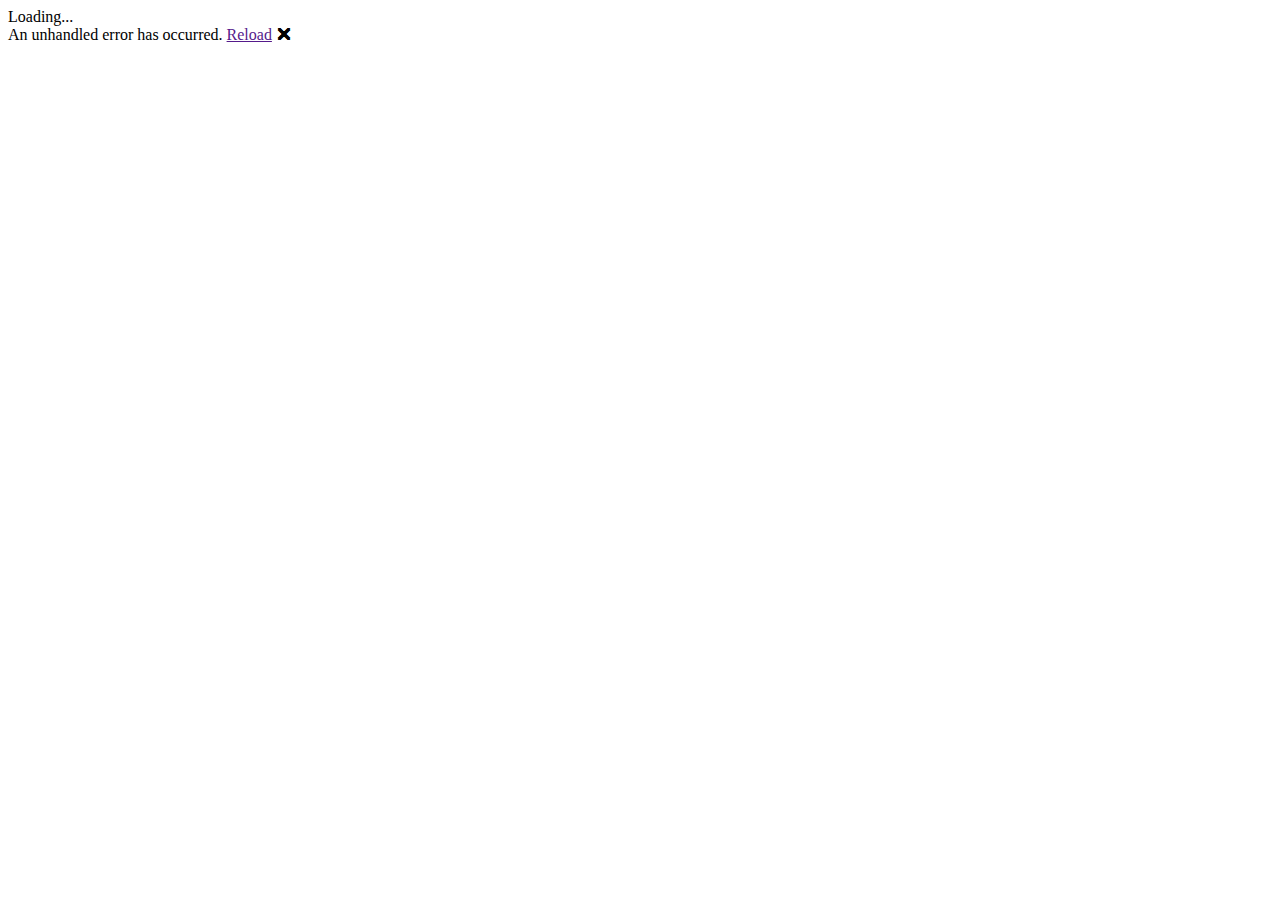
==== www.pwa.mysql/Client/wwwroot/index.html @ 26ce0368 "mysql" ====
<!DOCTYPE html>
<html>

<head>
    <meta charset="utf-8" />
    <meta name="viewport" content="width=device-width, initial-scale=1.0, maximum-scale=1.0, user-scalable=no" />
    <title>WorldWideWalk</title>
    <base href="/www/" />
    <link href="css/bootstrap/bootstrap.min.css" rel="stylesheet" />
    <link href="css/app.css" rel="stylesheet" />
    <link href="www.pwa.Client.styles.css" rel="stylesheet" />
    <link href = "css/leaflet.css" rel="stylesheet" />
</head>

<body>
    <div id="app">Loading...</div>

    <div id="blazor-error-ui">
        An unhandled error has occurred.
        <a href="" class="reload">Reload</a>
        <a class="dismiss">🗙</a>
    </div>
    <script src="_content/Microsoft.AspNetCore.Components.WebAssembly.Authentication/AuthenticationService.js"></script>
    <script src="_framework/blazor.webassembly.js"></script>
    <script src="js/leaflet.js"></script>
    <script src="js/www.js"></script>
    <script src="js/Chart.min.js"></script>
    <script src="_content/ChartJs.Blazor.Fork/ChartJsBlazorInterop.js"></script>
</body>

</html>
---- www.pwa.mysql/Client/wwwroot/css/app.css ----
@import url('open-iconic/font/css/open-iconic-bootstrap.min.css');

html, body {
    font-family: 'Helvetica Neue', Helvetica, Arial, sans-serif;
}

a, .btn-link {
    color: #0366d6;
}

.btn-primary {
    color: #fff;
    background-color: #1b6ec2;
    border-color: #1861ac;
}

.content {
    padding-top: 1.1rem;
}

.valid.modified:not([type=checkbox]) {
    outline: 1px solid #26b050;
}

.invalid {
    outline: 1px solid red;
}

.validation-message {
    color: red;
}

.pointer {
    cursor: pointer;
}

#blazor-error-ui {
    background: lightyellow;
    bottom: 0;
    box-shadow: 0 -1px 2px rgba(0, 0, 0, 0.2);
    display: none;
    left: 0;
    padding: 0.6rem 1.25rem 0.7rem 1.25rem;
    position: fixed;
    width: 100%;
    z-index: 1000;
}

    #blazor-error-ui .dismiss {
        cursor: pointer;
        position: absolute;
        right: 0.75rem;
        top: 0.5rem;
    }
---- www.pwa.mysql/Client/wwwroot/css/leaflet.css ----
/* required styles */

.leaflet-pane,
.leaflet-tile,
.leaflet-marker-icon,
.leaflet-marker-shadow,
.leaflet-tile-container,
.leaflet-pane > svg,
.leaflet-pane > canvas,
.leaflet-zoom-box,
.leaflet-image-layer,
.leaflet-layer {
	position: absolute;
	left: 0;
	top: 0;
	}
.leaflet-container {
	overflow: hidden;
	}
.leaflet-tile,
.leaflet-marker-icon,
.leaflet-marker-shadow {
	-webkit-user-select: none;
	   -moz-user-select: none;
	        user-select: none;
	  -webkit-user-drag: none;
	}
/* Prevents IE11 from highlighting tiles in blue */
.leaflet-tile::selection {
	background: transparent;
}
/* Safari renders non-retina tile on retina better with this, but Chrome is worse */
.leaflet-safari .leaflet-tile {
	image-rendering: -webkit-optimize-contrast;
	}
/* hack that prevents hw layers "stretching" when loading new tiles */
.leaflet-safari .leaflet-tile-container {
	width: 1600px;
	height: 1600px;
	-webkit-transform-origin: 0 0;
	}
.leaflet-marker-icon,
.leaflet-marker-shadow {
	display: block;
	}
/* .leaflet-container svg: reset svg max-width decleration shipped in Joomla! (joomla.org) 3.x */
/* .leaflet-container img: map is broken in FF if you have max-width: 100% on tiles */
.leaflet-container .leaflet-overlay-pane svg,
.leaflet-container .leaflet-marker-pane img,
.leaflet-container .leaflet-shadow-pane img,
.leaflet-container .leaflet-tile-pane img,
.leaflet-container img.leaflet-image-layer,
.leaflet-container .leaflet-tile {
	max-width: none !important;
	max-height: none !important;
	}

.leaflet-container.leaflet-touch-zoom {
	-ms-touch-action: pan-x pan-y;
	touch-action: pan-x pan-y;
	}
.leaflet-container.leaflet-touch-drag {
	-ms-touch-action: pinch-zoom;
	/* Fallback for FF which doesn't support pinch-zoom */
	touch-action: none;
	touch-action: pinch-zoom;
}
.leaflet-container.leaflet-touch-drag.leaflet-touch-zoom {
	-ms-touch-action: none;
	touch-action: none;
}
.leaflet-container {
	-webkit-tap-highlight-color: transparent;
}
.leaflet-container a {
	-webkit-tap-highlight-color: rgba(51, 181, 229, 0.4);
}
.leaflet-tile {
	filter: inherit;
	visibility: hidden;
	}
.leaflet-tile-loaded {
	visibility: inherit;
	}
.leaflet-zoom-box {
	width: 0;
	height: 0;
	-moz-box-sizing: border-box;
	     box-sizing: border-box;
	z-index: 800;
	}
/* workaround for https://bugzilla.mozilla.org/show_bug.cgi?id=888319 */
.leaflet-overlay-pane svg {
	-moz-user-select: none;
	}

.leaflet-pane         { z-index: 400; }

.leaflet-tile-pane    { z-index: 200; }
.leaflet-overlay-pane { z-index: 400; }
.leaflet-shadow-pane  { z-index: 500; }
.leaflet-marker-pane  { z-index: 600; }
.leaflet-tooltip-pane   { z-index: 650; }
.leaflet-popup-pane   { z-index: 700; }

.leaflet-map-pane canvas { z-index: 100; }
.leaflet-map-pane svg    { z-index: 200; }

.leaflet-vml-shape {
	width: 1px;
	height: 1px;
	}
.lvml {
	behavior: url(#default#VML);
	display: inline-block;
	position: absolute;
	}


/* control positioning */

.leaflet-control {
	position: relative;
	z-index: 800;
	pointer-events: visiblePainted; /* IE 9-10 doesn't have auto */
	pointer-events: auto;
	}
.leaflet-top,
.leaflet-bottom {
	position: absolute;
	z-index: 1000;
	pointer-events: none;
	}
.leaflet-top {
	top: 0;
	}
.leaflet-right {
	right: 0;
	}
.leaflet-bottom {
	bottom: 0;
	}
.leaflet-left {
	left: 0;
	}
.leaflet-control {
	float: left;
	clear: both;
	}
.leaflet-right .leaflet-control {
	float: right;
	}
.leaflet-top .leaflet-control {
	margin-top: 10px;
	}
.leaflet-bottom .leaflet-control {
	margin-bottom: 10px;
	}
.leaflet-left .leaflet-control {
	margin-left: 10px;
	}
.leaflet-right .leaflet-control {
	margin-right: 10px;
	}


/* zoom and fade animations */

.leaflet-fade-anim .leaflet-tile {
	will-change: opacity;
	}
.leaflet-fade-anim .leaflet-popup {
	opacity: 0;
	-webkit-transition: opacity 0.2s linear;
	   -moz-transition: opacity 0.2s linear;
	        transition: opacity 0.2s linear;
	}
.leaflet-fade-anim .leaflet-map-pane .leaflet-popup {
	opacity: 1;
	}
.leaflet-zoom-animated {
	-webkit-transform-origin: 0 0;
	    -ms-transform-origin: 0 0;
	        transform-origin: 0 0;
	}
.leaflet-zoom-anim .leaflet-zoom-animated {
	will-change: transform;
	}
.leaflet-zoom-anim .leaflet-zoom-animated {
	-webkit-transition: -webkit-transform 0.25s cubic-bezier(0,0,0.25,1);
	   -moz-transition:    -moz-transform 0.25s cubic-bezier(0,0,0.25,1);
	        transition:         transform 0.25s cubic-bezier(0,0,0.25,1);
	}
.leaflet-zoom-anim .leaflet-tile,
.leaflet-pan-anim .leaflet-tile {
	-webkit-transition: none;
	   -moz-transition: none;
	        transition: none;
	}

.leaflet-zoom-anim .leaflet-zoom-hide {
	visibility: hidden;
	}


/* cursors */

.leaflet-interactive {
	cursor: pointer;
	}
.leaflet-grab {
	cursor: -webkit-grab;
	cursor:    -moz-grab;
	cursor:         grab;
	}
.leaflet-crosshair,
.leaflet-crosshair .leaflet-interactive {
	cursor: crosshair;
	}
.leaflet-popup-pane,
.leaflet-control {
	cursor: auto;
	}
.leaflet-dragging .leaflet-grab,
.leaflet-dragging .leaflet-grab .leaflet-interactive,
.leaflet-dragging .leaflet-marker-draggable {
	cursor: move;
	cursor: -webkit-grabbing;
	cursor:    -moz-grabbing;
	cursor:         grabbing;
	}

/* marker & overlays interactivity */
.leaflet-marker-icon,
.leaflet-marker-shadow,
.leaflet-image-layer,
.leaflet-pane > svg path,
.leaflet-tile-container {
	pointer-events: none;
	}

.leaflet-marker-icon.leaflet-interactive,
.leaflet-image-layer.leaflet-interactive,
.leaflet-pane > svg path.leaflet-interactive,
svg.leaflet-image-layer.leaflet-interactive path {
	pointer-events: visiblePainted; /* IE 9-10 doesn't have auto */
	pointer-events: auto;
	}

/* visual tweaks */

.leaflet-container {
	background: #ddd;
	outline: 0;
	}
.leaflet-container a {
	color: #0078A8;
	}
.leaflet-container a.leaflet-active {
	outline: 2px solid orange;
	}
.leaflet-zoom-box {
	border: 2px dotted #38f;
	background: rgba(255,255,255,0.5);
	}


/* general typography */
.leaflet-container {
	font: 12px/1.5 "Helvetica Neue", Arial, Helvetica, sans-serif;
	}


/* general toolbar styles */

.leaflet-bar {
	box-shadow: 0 1px 5px rgba(0,0,0,0.65);
	border-radius: 4px;
	}
.leaflet-bar a,
.leaflet-bar a:hover {
	background-color: #fff;
	border-bottom: 1px solid #ccc;
	width: 26px;
	height: 26px;
	line-height: 26px;
	display: block;
	text-align: center;
	text-decoration: none;
	color: black;
	}
.leaflet-bar a,
.leaflet-control-layers-toggle {
	background-position: 50% 50%;
	background-repeat: no-repeat;
	display: block;
	}
.leaflet-bar a:hover {
	background-color: #f4f4f4;
	}
.leaflet-bar a:first-child {
	border-top-left-radius: 4px;
	border-top-right-radius: 4px;
	}
.leaflet-bar a:last-child {
	border-bottom-left-radius: 4px;
	border-bottom-right-radius: 4px;
	border-bottom: none;
	}
.leaflet-bar a.leaflet-disabled {
	cursor: default;
	background-color: #f4f4f4;
	color: #bbb;
	}

.leaflet-touch .leaflet-bar a {
	width: 30px;
	height: 30px;
	line-height: 30px;
	}
.leaflet-touch .leaflet-bar a:first-child {
	border-top-left-radius: 2px;
	border-top-right-radius: 2px;
	}
.leaflet-touch .leaflet-bar a:last-child {
	border-bottom-left-radius: 2px;
	border-bottom-right-radius: 2px;
	}

/* zoom control */

.leaflet-control-zoom-in,
.leaflet-control-zoom-out {
	font: bold 18px 'Lucida Console', Monaco, monospace;
	text-indent: 1px;
	}

.leaflet-touch .leaflet-control-zoom-in, .leaflet-touch .leaflet-control-zoom-out  {
	font-size: 22px;
	}


/* layers control */

.leaflet-control-layers {
	box-shadow: 0 1px 5px rgba(0,0,0,0.4);
	background: #fff;
	border-radius: 5px;
	}
.leaflet-control-layers-toggle {
	background-image: url(images/layers.png);
	width: 36px;
	height: 36px;
	}
.leaflet-retina .leaflet-control-layers-toggle {
	background-image: url(images/layers-2x.png);
	background-size: 26px 26px;
	}
.leaflet-touch .leaflet-control-layers-toggle {
	width: 44px;
	height: 44px;
	}
.leaflet-control-layers .leaflet-control-layers-list,
.leaflet-control-layers-expanded .leaflet-control-layers-toggle {
	display: none;
	}
.leaflet-control-layers-expanded .leaflet-control-layers-list {
	display: block;
	position: relative;
	}
.leaflet-control-layers-expanded {
	padding: 6px 10px 6px 6px;
	color: #333;
	background: #fff;
	}
.leaflet-control-layers-scrollbar {
	overflow-y: scroll;
	overflow-x: hidden;
	padding-right: 5px;
	}
.leaflet-control-layers-selector {
	margin-top: 2px;
	position: relative;
	top: 1px;
	}
.leaflet-control-layers label {
	display: block;
	}
.leaflet-control-layers-separator {
	height: 0;
	border-top: 1px solid #ddd;
	margin: 5px -10px 5px -6px;
	}

/* Default icon URLs */
.leaflet-default-icon-path {
	background-image: url(images/marker-icon.png);
	}


/* attribution and scale controls */

.leaflet-container .leaflet-control-attribution {
	background: #fff;
	background: rgba(255, 255, 255, 0.7);
	margin: 0;
	}
.leaflet-control-attribution,
.leaflet-control-scale-line {
	padding: 0 5px;
	color: #333;
	}
.leaflet-control-attribution a {
	text-decoration: none;
	}
.leaflet-control-attribution a:hover {
	text-decoration: underline;
	}
.leaflet-container .leaflet-control-attribution,
.leaflet-container .leaflet-control-scale {
	font-size: 11px;
	}
.leaflet-left .leaflet-control-scale {
	margin-left: 5px;
	}
.leaflet-bottom .leaflet-control-scale {
	margin-bottom: 5px;
	}
.leaflet-control-scale-line {
	border: 2px solid #777;
	border-top: none;
	line-height: 1.1;
	padding: 2px 5px 1px;
	font-size: 11px;
	white-space: nowrap;
	overflow: hidden;
	-moz-box-sizing: border-box;
	     box-sizing: border-box;

	background: #fff;
	background: rgba(255, 255, 255, 0.5);
	}
.leaflet-control-scale-line:not(:first-child) {
	border-top: 2px solid #777;
	border-bottom: none;
	margin-top: -2px;
	}
.leaflet-control-scale-line:not(:first-child):not(:last-child) {
	border-bottom: 2px solid #777;
	}

.leaflet-touch .leaflet-control-attribution,
.leaflet-touch .leaflet-control-layers,
.leaflet-touch .leaflet-bar {
	box-shadow: none;
	}
.leaflet-touch .leaflet-control-layers,
.leaflet-touch .leaflet-bar {
	border: 2px solid rgba(0,0,0,0.2);
	background-clip: padding-box;
	}


/* popup */

.leaflet-popup {
	position: absolute;
	text-align: center;
	margin-bottom: 20px;
	}
.leaflet-popup-content-wrapper {
	padding: 1px;
	text-align: left;
	border-radius: 12px;
	}
.leaflet-popup-content {
	margin: 13px 19px;
	line-height: 1.4;
	}
.leaflet-popup-content p {
	margin: 18px 0;
	}
.leaflet-popup-tip-container {
	width: 40px;
	height: 20px;
	position: absolute;
	left: 50%;
	margin-left: -20px;
	overflow: hidden;
	pointer-events: none;
	}
.leaflet-popup-tip {
	width: 17px;
	height: 17px;
	padding: 1px;

	margin: -10px auto 0;

	-webkit-transform: rotate(45deg);
	   -moz-transform: rotate(45deg);
	    -ms-transform: rotate(45deg);
	        transform: rotate(45deg);
	}
.leaflet-popup-content-wrapper,
.leaflet-popup-tip {
	background: white;
	color: #333;
	box-shadow: 0 3px 14px rgba(0,0,0,0.4);
	}
.leaflet-container a.leaflet-popup-close-button {
	position: absolute;
	top: 0;
	right: 0;
	padding: 4px 4px 0 0;
	border: none;
	text-align: center;
	width: 18px;
	height: 14px;
	font: 16px/14px Tahoma, Verdana, sans-serif;
	color: #c3c3c3;
	text-decoration: none;
	font-weight: bold;
	background: transparent;
	}
.leaflet-container a.leaflet-popup-close-button:hover {
	color: #999;
	}
.leaflet-popup-scrolled {
	overflow: auto;
	border-bottom: 1px solid #ddd;
	border-top: 1px solid #ddd;
	}

.leaflet-oldie .leaflet-popup-content-wrapper {
	-ms-zoom: 1;
	}
.leaflet-oldie .leaflet-popup-tip {
	width: 24px;
	margin: 0 auto;

	-ms-filter: "progid:DXImageTransform.Microsoft.Matrix(M11=0.70710678, M12=0.70710678, M21=-0.70710678, M22=0.70710678)";
	filter: progid:DXImageTransform.Microsoft.Matrix(M11=0.70710678, M12=0.70710678, M21=-0.70710678, M22=0.70710678);
	}
.leaflet-oldie .leaflet-popup-tip-container {
	margin-top: -1px;
	}

.leaflet-oldie .leaflet-control-zoom,
.leaflet-oldie .leaflet-control-layers,
.leaflet-oldie .leaflet-popup-content-wrapper,
.leaflet-oldie .leaflet-popup-tip {
	border: 1px solid #999;
	}


/* div icon */

.leaflet-div-icon {
	background: #fff;
	border: 1px solid #666;
	}


/* Tooltip */
/* Base styles for the element that has a tooltip */
.leaflet-tooltip {
	position: absolute;
	padding: 6px;
	background-color: #fff;
	border: 1px solid #fff;
	border-radius: 3px;
	color: #222;
	white-space: nowrap;
	-webkit-user-select: none;
	-moz-user-select: none;
	-ms-user-select: none;
	user-select: none;
	pointer-events: none;
	box-shadow: 0 1px 3px rgba(0,0,0,0.4);
	}
.leaflet-tooltip.leaflet-clickable {
	cursor: pointer;
	pointer-events: auto;
	}
.leaflet-tooltip-top:before,
.leaflet-tooltip-bottom:before,
.leaflet-tooltip-left:before,
.leaflet-tooltip-right:before {
	position: absolute;
	pointer-events: none;
	border: 6px solid transparent;
	background: transparent;
	content: "";
	}

/* Directions */

.leaflet-tooltip-bottom {
	margin-top: 6px;
}
.leaflet-tooltip-top {
	margin-top: -6px;
}
.leaflet-tooltip-bottom:before,
.leaflet-tooltip-top:before {
	left: 50%;
	margin-left: -6px;
	}
.leaflet-tooltip-top:before {
	bottom: 0;
	margin-bottom: -12px;
	border-top-color: #fff;
	}
.leaflet-tooltip-bottom:before {
	top: 0;
	margin-top: -12px;
	margin-left: -6px;
	border-bottom-color: #fff;
	}
.leaflet-tooltip-left {
	margin-left: -6px;
}
.leaflet-tooltip-right {
	margin-left: 6px;
}
.leaflet-tooltip-left:before,
.leaflet-tooltip-right:before {
	top: 50%;
	margin-top: -6px;
	}
.leaflet-tooltip-left:before {
	right: 0;
	margin-right: -12px;
	border-left-color: #fff;
	}
.leaflet-tooltip-right:before {
	left: 0;
	margin-left: -12px;
	border-right-color: #fff;
	}
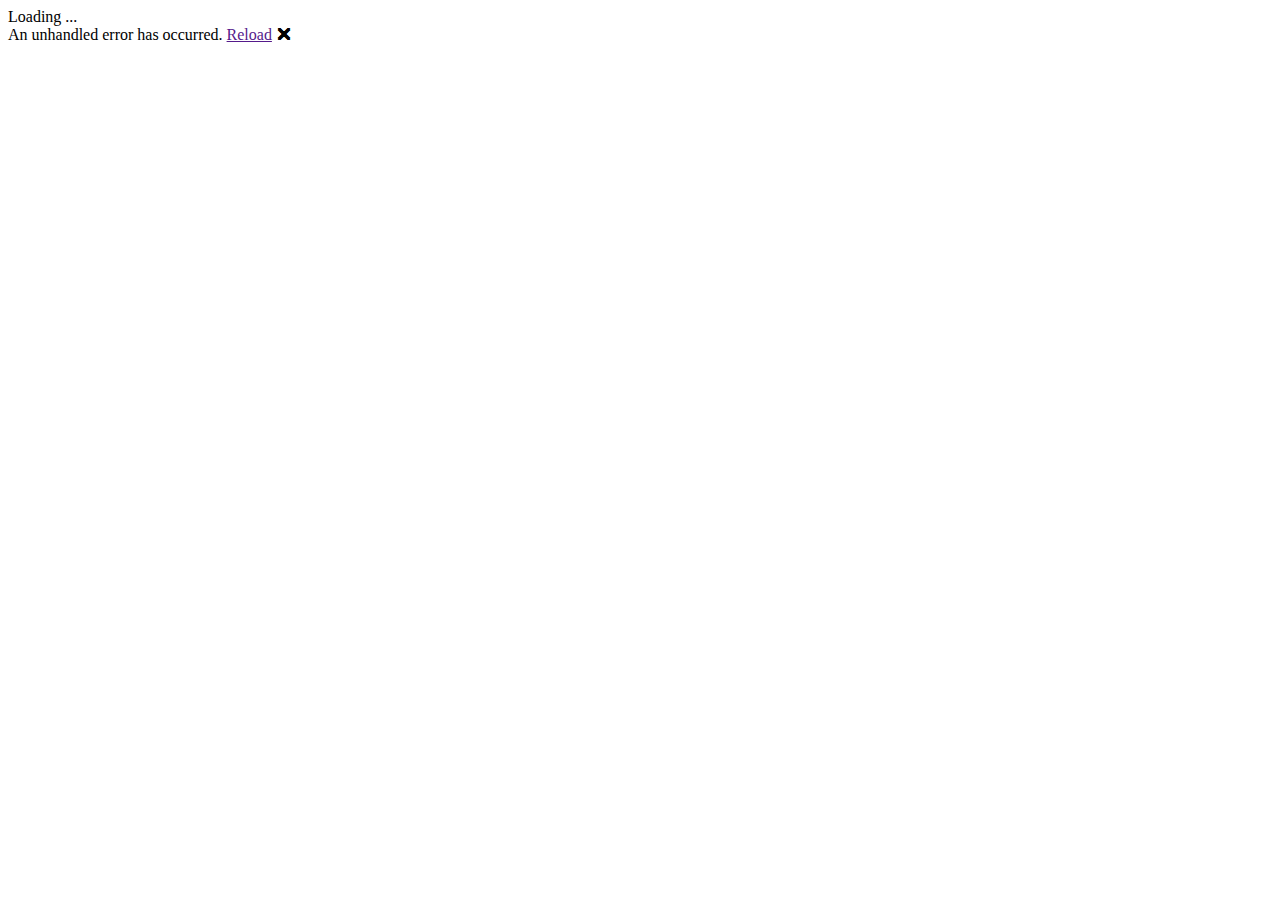
==== commit db8f10e8: "pwa mysql settings" ====
--- a/www.pwa.mysql/Client/wwwroot/index.html
+++ b/www.pwa.mysql/Client/wwwroot/index.html
@@ -10,10 +10,12 @@
     <link href="css/app.css" rel="stylesheet" />
     <link href="www.pwa.Client.styles.css" rel="stylesheet" />
     <link href = "css/leaflet.css" rel="stylesheet" />
+    <link href="manifest.json" rel="manifest" />
+    <link rel="apple-touch-icon" sizes="512x512" href="icon-512.png" />
 </head>
 
 <body>
-    <div id="app">Loading...</div>
+    <div id="app">Loading ...</div>
 
     <div id="blazor-error-ui">
         An unhandled error has occurred.
@@ -22,6 +24,7 @@
     </div>
     <script src="_content/Microsoft.AspNetCore.Components.WebAssembly.Authentication/AuthenticationService.js"></script>
     <script src="_framework/blazor.webassembly.js"></script>
+    <script>navigator.serviceWorker.register('service-worker.js');</script>
     <script src="js/leaflet.js"></script>
     <script src="js/www.js"></script>
     <script src="js/Chart.min.js"></script>
